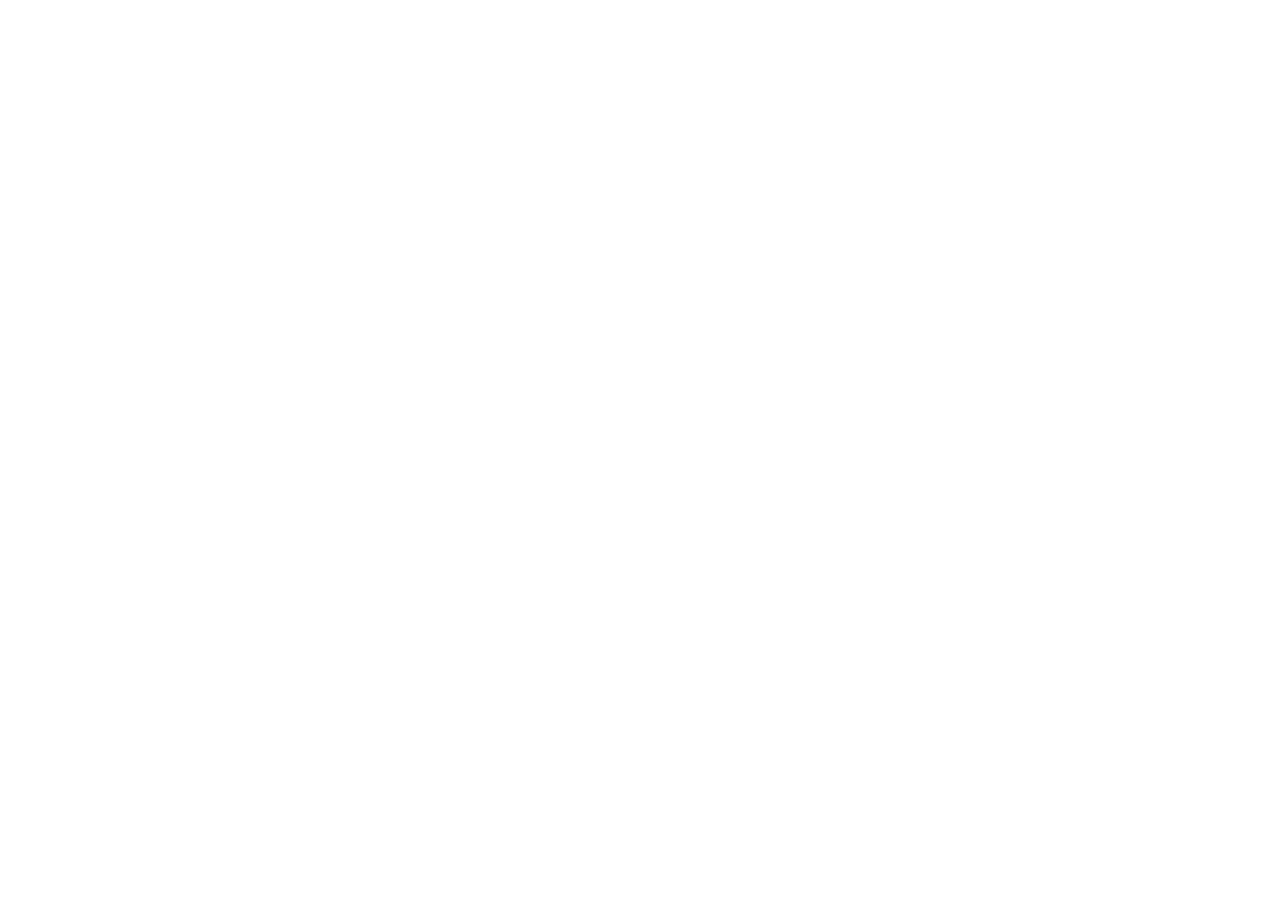
==== HTML/index.html @ 9c41e5f8 "create dummy" ====
<!DOCTYPE html>
<html lang="en">
<head>
    <meta charset="UTF-8">
    <meta name="viewport" content="width=device-width, initial-scale=1.0">
    <title>Document</title>
</head>
<body>
    
</body>
</html>
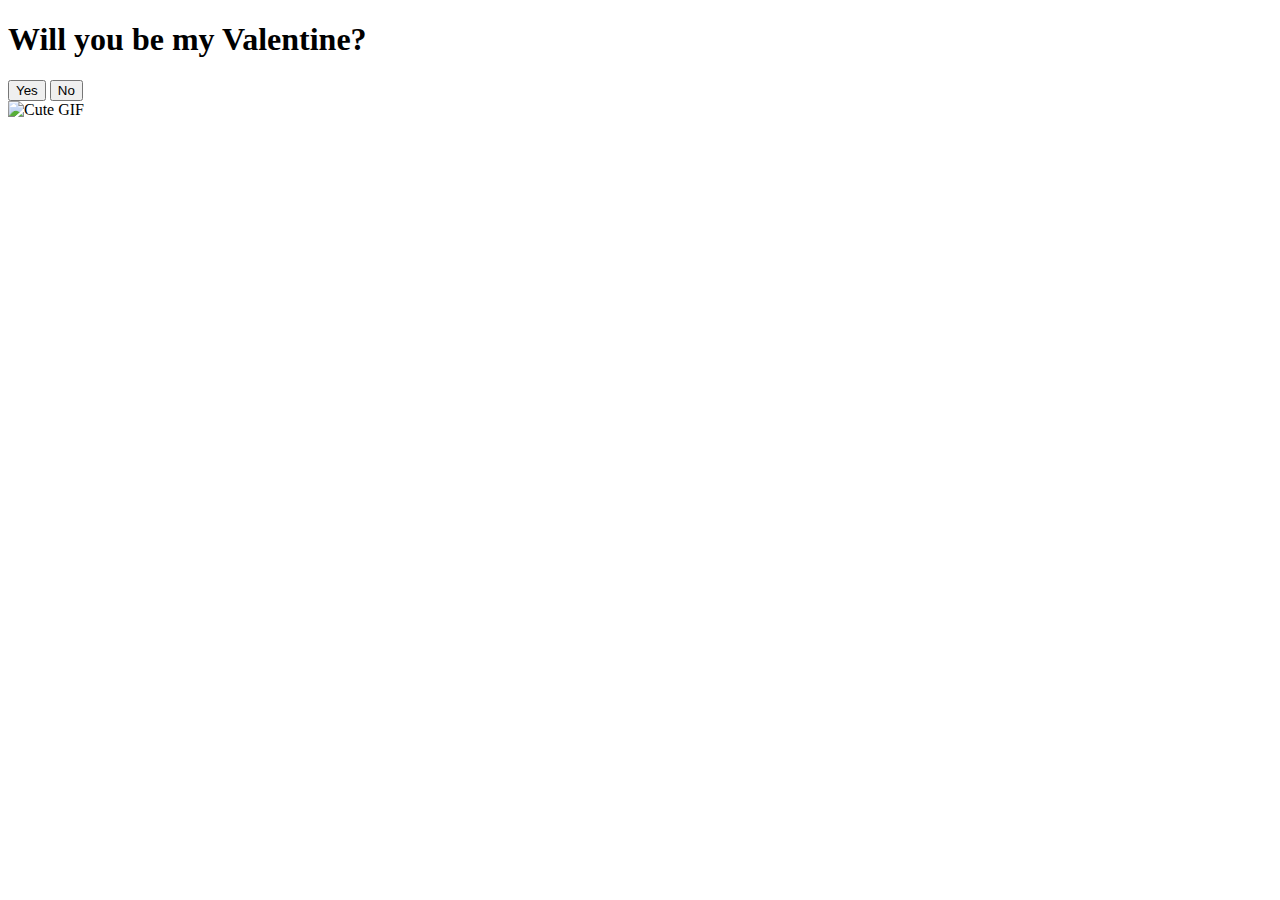
==== commit 91e4af65: "Update index.html" ====
--- a/HTML/index.html
+++ b/HTML/index.html
@@ -1,11 +1,23 @@
 <!DOCTYPE html>
 <html lang="en">
+
 <head>
     <meta charset="UTF-8">
     <meta name="viewport" content="width=device-width, initial-scale=1.0">
-    <title>Document</title>
+    <title>Be My Valentine</title>
+    <link rel="stylesheet" href="../CSS/styles.css">
 </head>
 <body>
-    
+    <div class="container">
+        <h1>Will you be my Valentine?</h1>
+        <div class="buttons">
+            <button class="yes-button" onclick="handleYesClick()">Yes</button>
+            <button class="no-button" onclick="handleNoClick()">No</button>
+        </div>
+        <div class="gif_container">
+            <img src="https://media0.giphy.com/media/v1.Y2lkPTc5MGI3NjExdGhxOHZrNnZ1eHZ4ZHhoNTE3bWlqcmpoa2JiZnZvbjkzYThnaG1kbCZlcD12MV9pbnRlcm5hbF9naWZfYnlfaWQmY3Q9Zw/xUPGGecxiqAvxUqd20/giphy.gif" alt="Cute GIF">
+        </div>
+    </div>
+    <script src="../JS/scripts.js"></script>
 </body>
 </html>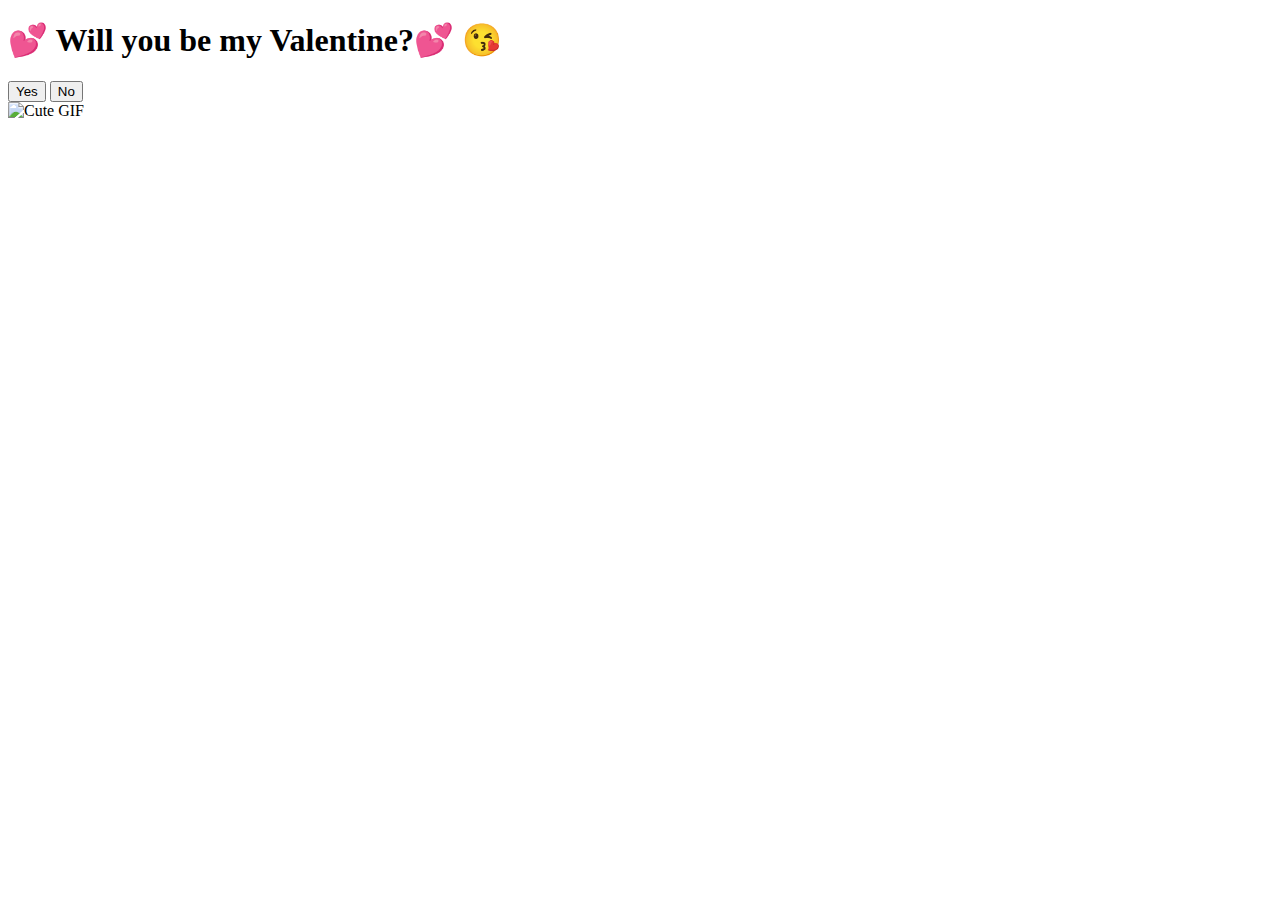
==== commit 8776f2d9: "Update index.html" ====
--- a/HTML/index.html
+++ b/HTML/index.html
@@ -7,9 +7,10 @@
     <title>Be My Valentine</title>
     <link rel="stylesheet" href="../CSS/styles.css">
 </head>
+
 <body>
     <div class="container">
-        <h1>Will you be my Valentine?</h1>
+        <h1>💕 Will you be my Valentine?💕 😘</h1>
         <div class="buttons">
             <button class="yes-button" onclick="handleYesClick()">Yes</button>
             <button class="no-button" onclick="handleNoClick()">No</button>
